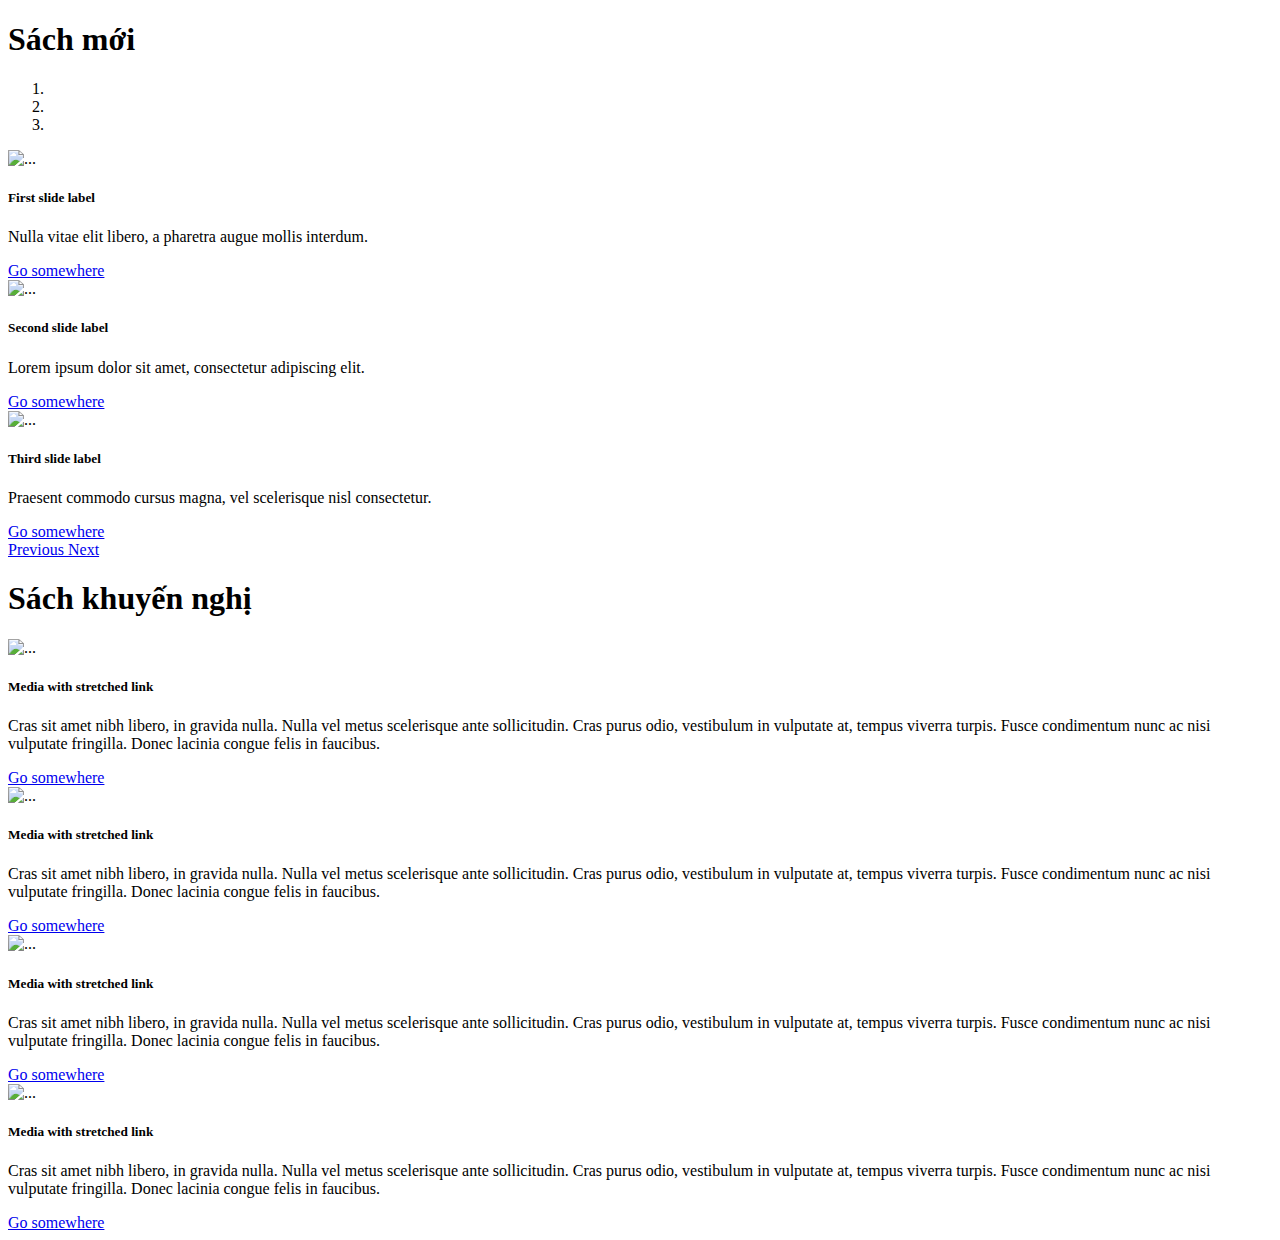
==== src/main/resources/templates/admin.html @ 90da735f "done user part" ====
<!DOCTYPE HTML>
<html xmlns:layout="http://www.w3.org/1999/xhtml" xmlns:th="http://www.thymeleaf.org"
  layout:decorate="~{fragments/layout-admin}">

<head>
  <meta charset="UTF-8">
  <title>Quản trị</title>
</head>

<body>
  <div layout:fragment="content">
    <div class="jumbotron">
      <h1 class="display-4">Sách mới</h1>
      <div id="carousel" class="carousel slide" data-ride="carousel">
        <ol class="carousel-indicators">
          <li data-target="#carousel" data-slide-to="0" class="active"></li>
          <li data-target="#carousel" data-slide-to="1"></li>
          <li data-target="#carousel" data-slide-to="2"></li>
        </ol>
        <div class="carousel-inner">
          <div class="carousel-item active">
            <img src="images/_featured1.jpg" class="d-block w-100" alt="...">
            <div class="carousel-caption d-block bg-white text-dark">
              <h5>First slide label</h5>
              <p>Nulla vitae elit libero, a pharetra augue mollis interdum.</p>
              <a href="#" class="text-info stretched-link">Go somewhere</a>
            </div>
          </div>
          <div class="carousel-item">
            <img src="images/_featured2.jpg" class="d-block w-100" alt="...">
            <div class="carousel-caption d-block bg-white text-dark">
              <h5>Second slide label</h5>
              <p>Lorem ipsum dolor sit amet, consectetur adipiscing elit.</p>
              <a href="#" class="text-info stretched-link">Go somewhere</a>
            </div>
          </div>
          <div class="carousel-item">
            <img src="images/_featured3.jpg" class="d-block w-100" alt="...">
            <div class="carousel-caption d-block bg-white text-dark">
              <h5>Third slide label</h5>
              <p>Praesent commodo cursus magna, vel scelerisque nisl
                consectetur.</p>
              <a href="#" class="text-info stretched-link">Go somewhere</a>
            </div>
          </div>
        </div>
        <a class="carousel-control-prev" href="#carousel" role="button" data-slide="prev"> <span
            class="carousel-control-prev-icon" aria-hidden="true"></span> <span class="sr-only">Previous</span>
        </a> <a class="carousel-control-next" href="#carousel" role="button" data-slide="next"> <span
            class="carousel-control-next-icon" aria-hidden="true"></span> <span class="sr-only">Next</span>
        </a>
      </div>
    </div>
    <div class="jumbotron">
      <h1 class="display-4">Sách khuyến nghị</h1>
      <div class="media position-relative bg-light mb-2">
        <img src="images/_thumb1.jpg" class="mr-3" alt="...">
        <div class="media-body">
          <h5 class="mt-0">Media with stretched link</h5>
          <p>Cras sit amet nibh libero, in gravida nulla. Nulla vel metus scelerisque ante sollicitudin. Cras purus
            odio, vestibulum in vulputate at, tempus viverra turpis. Fusce condimentum nunc ac nisi vulputate fringilla.
            Donec lacinia congue felis in faucibus.</p>
          <a href="/book?id=1" class="text-info stretched-link">Go somewhere</a>
        </div>
      </div>
      <div class="media position-relative bg-light mb-2">
        <img src="images/_thumb2.jpg" class="mr-3" alt="...">
        <div class="media-body">
          <h5 class="mt-0">Media with stretched link</h5>
          <p>Cras sit amet nibh libero, in gravida nulla. Nulla vel metus scelerisque ante sollicitudin. Cras purus
            odio, vestibulum in vulputate at, tempus viverra turpis. Fusce condimentum nunc ac nisi vulputate fringilla.
            Donec lacinia congue felis in faucibus.</p>
          <a href="#" class="text-info stretched-link">Go somewhere</a>
        </div>
      </div>
      <div class="media position-relative bg-light mb-2">
        <img src="images/_thumb3.jpg" class="mr-3" alt="...">
        <div class="media-body">
          <h5 class="mt-0">Media with stretched link</h5>
          <p>Cras sit amet nibh libero, in gravida nulla. Nulla vel metus scelerisque ante sollicitudin. Cras purus
            odio, vestibulum in vulputate at, tempus viverra turpis. Fusce condimentum nunc ac nisi vulputate fringilla.
            Donec lacinia congue felis in faucibus.</p>
          <a href="#" class="text-info stretched-link">Go somewhere</a>
        </div>
      </div>
      <div class="media position-relative bg-light mb-2">
        <img src="images/_thumb4.jpg" class="mr-3" alt="...">
        <div class="media-body">
          <h5 class="mt-0">Media with stretched link</h5>
          <p>Cras sit amet nibh libero, in gravida nulla. Nulla vel metus scelerisque ante sollicitudin. Cras purus
            odio, vestibulum in vulputate at, tempus viverra turpis. Fusce condimentum nunc ac nisi vulputate fringilla.
            Donec lacinia congue felis in faucibus.</p>
          <a href="#" class="text-info stretched-link">Go somewhere</a>
        </div>
      </div>
    </div>
  </div>
</body>

</html>
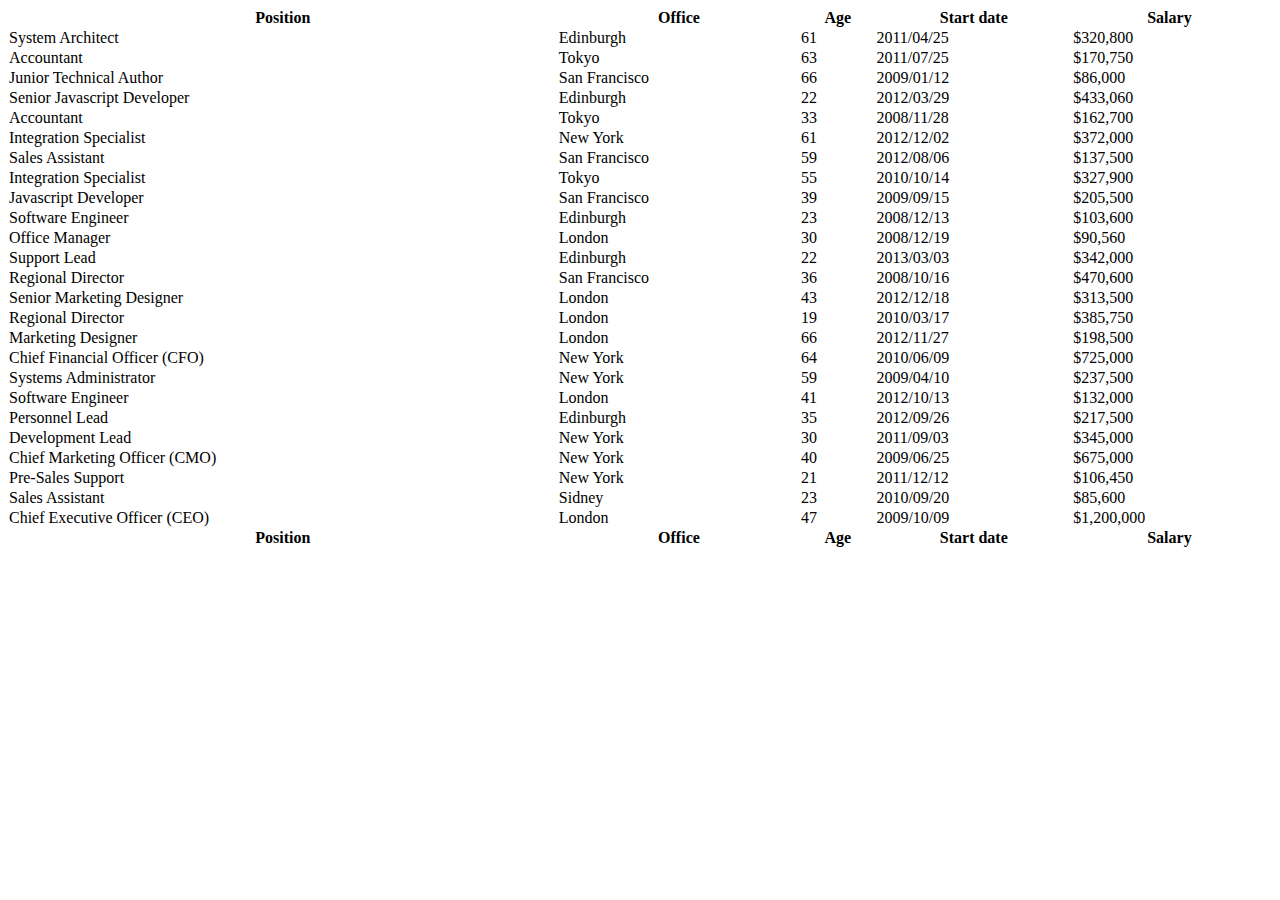
==== commit d1bf23ae: "datatable" ====
--- a/src/main/resources/templates/admin.html
+++ b/src/main/resources/templates/admin.html
@@ -1,100 +1,270 @@
 <!DOCTYPE HTML>
-<html xmlns:layout="http://www.w3.org/1999/xhtml" xmlns:th="http://www.thymeleaf.org"
-  layout:decorate="~{fragments/layout-admin}">
+<html xmlns:layout="http://www.w3.org/1999/xhtml"
+	xmlns:th="http://www.thymeleaf.org"
+	layout:decorate="~{fragments/layout-admin}">
 
 <head>
-  <meta charset="UTF-8">
-  <title>Quản trị</title>
+<meta charset="UTF-8">
+<title>Quản trị</title>
 </head>
 
 <body>
-  <div layout:fragment="content">
-    <div class="jumbotron">
-      <h1 class="display-4">Sách mới</h1>
-      <div id="carousel" class="carousel slide" data-ride="carousel">
-        <ol class="carousel-indicators">
-          <li data-target="#carousel" data-slide-to="0" class="active"></li>
-          <li data-target="#carousel" data-slide-to="1"></li>
-          <li data-target="#carousel" data-slide-to="2"></li>
-        </ol>
-        <div class="carousel-inner">
-          <div class="carousel-item active">
-            <img src="images/_featured1.jpg" class="d-block w-100" alt="...">
-            <div class="carousel-caption d-block bg-white text-dark">
-              <h5>First slide label</h5>
-              <p>Nulla vitae elit libero, a pharetra augue mollis interdum.</p>
-              <a href="#" class="text-info stretched-link">Go somewhere</a>
-            </div>
-          </div>
-          <div class="carousel-item">
-            <img src="images/_featured2.jpg" class="d-block w-100" alt="...">
-            <div class="carousel-caption d-block bg-white text-dark">
-              <h5>Second slide label</h5>
-              <p>Lorem ipsum dolor sit amet, consectetur adipiscing elit.</p>
-              <a href="#" class="text-info stretched-link">Go somewhere</a>
-            </div>
-          </div>
-          <div class="carousel-item">
-            <img src="images/_featured3.jpg" class="d-block w-100" alt="...">
-            <div class="carousel-caption d-block bg-white text-dark">
-              <h5>Third slide label</h5>
-              <p>Praesent commodo cursus magna, vel scelerisque nisl
-                consectetur.</p>
-              <a href="#" class="text-info stretched-link">Go somewhere</a>
-            </div>
-          </div>
-        </div>
-        <a class="carousel-control-prev" href="#carousel" role="button" data-slide="prev"> <span
-            class="carousel-control-prev-icon" aria-hidden="true"></span> <span class="sr-only">Previous</span>
-        </a> <a class="carousel-control-next" href="#carousel" role="button" data-slide="next"> <span
-            class="carousel-control-next-icon" aria-hidden="true"></span> <span class="sr-only">Next</span>
-        </a>
-      </div>
-    </div>
-    <div class="jumbotron">
-      <h1 class="display-4">Sách khuyến nghị</h1>
-      <div class="media position-relative bg-light mb-2">
-        <img src="images/_thumb1.jpg" class="mr-3" alt="...">
-        <div class="media-body">
-          <h5 class="mt-0">Media with stretched link</h5>
-          <p>Cras sit amet nibh libero, in gravida nulla. Nulla vel metus scelerisque ante sollicitudin. Cras purus
-            odio, vestibulum in vulputate at, tempus viverra turpis. Fusce condimentum nunc ac nisi vulputate fringilla.
-            Donec lacinia congue felis in faucibus.</p>
-          <a href="/book?id=1" class="text-info stretched-link">Go somewhere</a>
-        </div>
-      </div>
-      <div class="media position-relative bg-light mb-2">
-        <img src="images/_thumb2.jpg" class="mr-3" alt="...">
-        <div class="media-body">
-          <h5 class="mt-0">Media with stretched link</h5>
-          <p>Cras sit amet nibh libero, in gravida nulla. Nulla vel metus scelerisque ante sollicitudin. Cras purus
-            odio, vestibulum in vulputate at, tempus viverra turpis. Fusce condimentum nunc ac nisi vulputate fringilla.
-            Donec lacinia congue felis in faucibus.</p>
-          <a href="#" class="text-info stretched-link">Go somewhere</a>
-        </div>
-      </div>
-      <div class="media position-relative bg-light mb-2">
-        <img src="images/_thumb3.jpg" class="mr-3" alt="...">
-        <div class="media-body">
-          <h5 class="mt-0">Media with stretched link</h5>
-          <p>Cras sit amet nibh libero, in gravida nulla. Nulla vel metus scelerisque ante sollicitudin. Cras purus
-            odio, vestibulum in vulputate at, tempus viverra turpis. Fusce condimentum nunc ac nisi vulputate fringilla.
-            Donec lacinia congue felis in faucibus.</p>
-          <a href="#" class="text-info stretched-link">Go somewhere</a>
-        </div>
-      </div>
-      <div class="media position-relative bg-light mb-2">
-        <img src="images/_thumb4.jpg" class="mr-3" alt="...">
-        <div class="media-body">
-          <h5 class="mt-0">Media with stretched link</h5>
-          <p>Cras sit amet nibh libero, in gravida nulla. Nulla vel metus scelerisque ante sollicitudin. Cras purus
-            odio, vestibulum in vulputate at, tempus viverra turpis. Fusce condimentum nunc ac nisi vulputate fringilla.
-            Donec lacinia congue felis in faucibus.</p>
-          <a href="#" class="text-info stretched-link">Go somewhere</a>
-        </div>
-      </div>
-    </div>
-  </div>
+	<div layout:fragment="content">
+		<div class="container">
+			<table id="dt-basic-checkbox" class="table" cellspacing="0"
+				width="100%">
+				<thead>
+					<tr>
+						<th class="th-sm">Position</th>
+						<th class="th-sm">Office</th>
+						<th class="th-sm">Age</th>
+						<th class="th-sm">Start date</th>
+						<th class="th-sm">Salary</th>
+						<th></th>
+					</tr>
+				</thead>
+				<tbody>
+					<tr>
+
+						<td>System Architect</td>
+						<td>Edinburgh</td>
+						<td>61</td>
+						<td>2011/04/25</td>
+						<td>$320,800</td>
+						<td><i class="fas fa-edit"></i> <i class="fas fa-trash"></i></td>
+					</tr>
+					<tr>
+
+						<td>Accountant</td>
+						<td>Tokyo</td>
+						<td>63</td>
+						<td>2011/07/25</td>
+						<td>$170,750</td>
+						<td><i class="fas fa-edit"></i> <i class="fas fa-trash"></i></td>
+					</tr>
+					<tr>
+
+						<td>Junior Technical Author</td>
+						<td>San Francisco</td>
+						<td>66</td>
+						<td>2009/01/12</td>
+						<td>$86,000</td>
+						<td><i class="fas fa-edit"></i> <i class="fas fa-trash"></i></td>
+					</tr>
+					<tr>
+
+						<td>Senior Javascript Developer</td>
+						<td>Edinburgh</td>
+						<td>22</td>
+						<td>2012/03/29</td>
+						<td>$433,060</td>
+						<td><i class="fas fa-edit"></i> <i class="fas fa-trash"></i></td>
+					</tr>
+					<tr>
+
+						<td>Accountant</td>
+						<td>Tokyo</td>
+						<td>33</td>
+						<td>2008/11/28</td>
+						<td>$162,700</td>
+						<td><i class="fas fa-edit"></i> <i class="fas fa-trash"></i></td>
+					</tr>
+					<tr>
+
+
+						<td>Integration Specialist</td>
+						<td>New York</td>
+						<td>61</td>
+						<td>2012/12/02</td>
+						<td>$372,000</td>
+						<td><i class="fas fa-edit"></i> <i class="fas fa-trash"></i></td>
+					</tr>
+					<tr>
+
+						<td>Sales Assistant</td>
+						<td>San Francisco</td>
+						<td>59</td>
+						<td>2012/08/06</td>
+						<td>$137,500</td>
+						<td><i class="fas fa-edit"></i> <i class="fas fa-trash"></i></td>
+					</tr>
+					<tr>
+
+						<td>Integration Specialist</td>
+						<td>Tokyo</td>
+						<td>55</td>
+						<td>2010/10/14</td>
+						<td>$327,900</td>
+						<td><i class="fas fa-edit"></i> <i class="fas fa-trash"></i></td>
+					</tr>
+					<tr>
+
+						<td>Javascript Developer</td>
+						<td>San Francisco</td>
+						<td>39</td>
+						<td>2009/09/15</td>
+						<td>$205,500</td>
+						<td><i class="fas fa-edit"></i> <i class="fas fa-trash"></i></td>
+					</tr>
+					<tr>
+
+						<td>Software Engineer</td>
+						<td>Edinburgh</td>
+						<td>23</td>
+						<td>2008/12/13</td>
+						<td>$103,600</td>
+						<td><i class="fas fa-edit"></i> <i class="fas fa-trash"></i></td>
+					</tr>
+					<tr>
+
+						<td>Office Manager</td>
+						<td>London</td>
+						<td>30</td>
+						<td>2008/12/19</td>
+						<td>$90,560</td>
+						<td><i class="fas fa-edit"></i> <i class="fas fa-trash"></i></td>
+					</tr>
+					<tr>
+
+						<td>Support Lead</td>
+						<td>Edinburgh</td>
+						<td>22</td>
+						<td>2013/03/03</td>
+						<td>$342,000</td>
+						<td><i class="fas fa-edit"></i> <i class="fas fa-trash"></i></td>
+					</tr>
+					<tr>
+
+						<td>Regional Director</td>
+						<td>San Francisco</td>
+						<td>36</td>
+						<td>2008/10/16</td>
+						<td>$470,600</td>
+						<td><i class="fas fa-edit"></i> <i class="fas fa-trash"></i></td>
+					</tr>
+					<tr>
+
+						<td>Senior Marketing Designer</td>
+						<td>London</td>
+						<td>43</td>
+						<td>2012/12/18</td>
+						<td>$313,500</td>
+						<td><i class="fas fa-edit"></i> <i class="fas fa-trash"></i></td>
+					</tr>
+					<tr>
+
+
+						<td>Regional Director</td>
+						<td>London</td>
+						<td>19</td>
+						<td>2010/03/17</td>
+						<td>$385,750</td>
+						<td><i class="fas fa-edit"></i> <i class="fas fa-trash"></i></td>
+					</tr>
+					<tr>
+
+						<td>Marketing Designer</td>
+						<td>London</td>
+						<td>66</td>
+						<td>2012/11/27</td>
+						<td>$198,500</td>
+						<td><i class="fas fa-edit"></i> <i class="fas fa-trash"></i></td>
+					</tr>
+					<tr>
+
+						<td>Chief Financial Officer (CFO)</td>
+						<td>New York</td>
+						<td>64</td>
+						<td>2010/06/09</td>
+						<td>$725,000</td>
+						<td><i class="fas fa-edit"></i> <i class="fas fa-trash"></i></td>
+					</tr>
+					<tr>
+
+						<td>Systems Administrator</td>
+						<td>New York</td>
+						<td>59</td>
+						<td>2009/04/10</td>
+						<td>$237,500</td>
+						<td><i class="fas fa-edit"></i> <i class="fas fa-trash"></i></td>
+					</tr>
+					<tr>
+
+						<td>Software Engineer</td>
+						<td>London</td>
+						<td>41</td>
+						<td>2012/10/13</td>
+						<td>$132,000</td>
+						<td><i class="fas fa-edit"></i> <i class="fas fa-trash"></i></td>
+					</tr>
+					<tr>
+
+						<td>Personnel Lead</td>
+						<td>Edinburgh</td>
+						<td>35</td>
+						<td>2012/09/26</td>
+						<td>$217,500</td>
+						<td><i class="fas fa-edit"></i> <i class="fas fa-trash"></i></td>
+					</tr>
+					<tr>
+
+						<td>Development Lead</td>
+						<td>New York</td>
+						<td>30</td>
+						<td>2011/09/03</td>
+						<td>$345,000</td>
+						<td><i class="fas fa-edit"></i> <i class="fas fa-trash"></i></td>
+					</tr>
+					<tr>
+
+						<td>Chief Marketing Officer (CMO)</td>
+						<td>New York</td>
+						<td>40</td>
+						<td>2009/06/25</td>
+						<td>$675,000</td>
+						<td><i class="fas fa-edit"></i> <i class="fas fa-trash"></i></td>
+					</tr>
+					<tr>
+
+						<td>Pre-Sales Support</td>
+						<td>New York</td>
+						<td>21</td>
+						<td>2011/12/12</td>
+						<td>$106,450</td>
+						<td><i class="fas fa-edit"></i> <i class="fas fa-trash"></i></td>
+					</tr>
+					<tr>
+
+						<td>Sales Assistant</td>
+						<td>Sidney</td>
+						<td>23</td>
+						<td>2010/09/20</td>
+						<td>$85,600</td>
+						<td><i class="fas fa-edit"></i> <i class="fas fa-trash"></i></td>
+					</tr>
+					<tr>
+
+						<td>Chief Executive Officer (CEO)</td>
+						<td>London</td>
+						<td>47</td>
+						<td>2009/10/09</td>
+						<td>$1,200,000</td>
+						<td><i class="fas fa-edit"></i> <i class="fas fa-trash"></i></td>
+					</tr>
+				</tbody>
+				<tfoot>
+					<tr>
+						<th>Position</th>
+						<th>Office</th>
+						<th>Age</th>
+						<th>Start date</th>
+						<th>Salary</th>
+						<th></th>
+					</tr>
+				</tfoot>
+			</table>
+		</div>
+	</div>
 </body>
 
 </html>